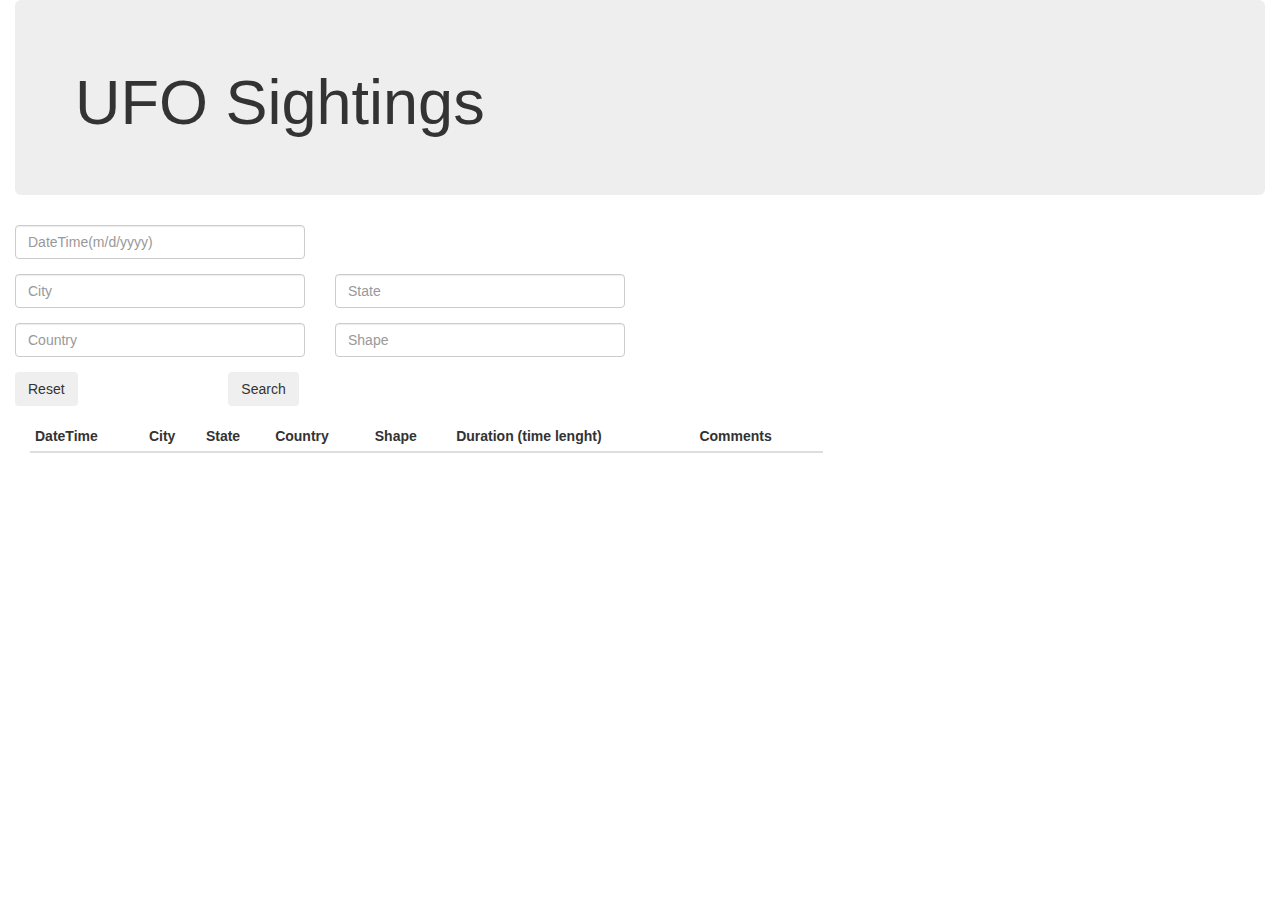
==== NUCHI2018_HMW12/index.html @ 24dafe3f "homework 12 added" ====
<!DOCTYPE html>
<html lang="en">

<head>
    <meta charset="UTF-8">
    <meta name="viewport" content="width=device-width, initial-scale=1.0">
    <meta http-equiv="X-UA-Compatible" content="ie=edge">
    <title>UFO Sightings</title>
    <link rel="stylesheet" href="https://cdnjs.cloudflare.com/ajax/libs/twitter-bootstrap/3.3.7/css/bootstrap.min.css" />
    <script src="https://ajax.googleapis.com/ajax/libs/jquery/3.3.1/jquery.min.js"></script>
    <script src="https://maxcdn.bootstrapcdn.com/bootstrap/3.3.7/js/bootstrap.min.js"></script>
</head>

<body>
    <div class="container-fluid">
        <div class="header">
            <div class="jumbotron">
                <h1>UFO Sightings</h1>
            </div>
            <div class="row">
                <div class="col-md-6">
                    <form id="UFOForm">
                        <div class="form-group row">
                            <div class="col-sm-6">
                                <input type="text" class="form-control" id="datetime" placeholder="DateTime(m/d/yyyy)" onfocus='this.value=""' value="">
                            </div>
                        </div>
                        <div class="form-group row">
                            <div class="col-sm-6">
                                <input type="text" class="form-control" id="city" placeholder="City" onfocus='this.value=""' value="">

                            </div>
                            <div class="col-sm-6">
                                <input type="text" class="form-control" id="state" placeholder="State" onfocus='this.value=""' value="">
                            </div>
                        </div>
                        <div class="form-group row">
                            <div class="col-sm-6">
                            <input type="text" class="form-control" id="country" placeholder="Country" onfocus='this.value=""' value="">
                            </div>
                            <div class="col-sm-6">
                                <input type="text" class="form-control" id="shape" placeholder="Shape" onfocus='this.value=""' value="">
                            </div>
                        </div>
                    </form>
                    <div class="form-group row">
                        <div class="col-xs-4">
                            <button id="reset" class="btn button"onclick="resetForm()">Reset</button>
                        </div>
                        <div class="col-xs-4">
                            <button id="search"class="btn button">Search</button>
                        </div>
                    </div>
                </div>
            </div>
        </div>
        <div class="row">
            <div class="col-lg-8">
                <div class="container-fluid table-scroll table-responsive">
                    <table class="table table-fixed table-hover table-striped table-condensed">
                        <thead>
                            <tr>
                                <th>DateTime</th>
                                <th>City</th>
                                <th>State</th>
                                <th>Country</th>
                                <th>Shape</th>
                                <th>Duration (time lenght) </th>
                                <th>Comments</th>
                            </tr>
                        </thead>
                        <tbody>
                        <!--Data will be here!-->
                        </tbody>
                    </table>
                </div>
            </div>
        </div>
    </div>
</div>
    <!--Reference my javascript documents-->
    <script src="data.js" type="text/javascript"></script>
    <script src="index.js" type="text/javascript"></script>
</body>

</html>
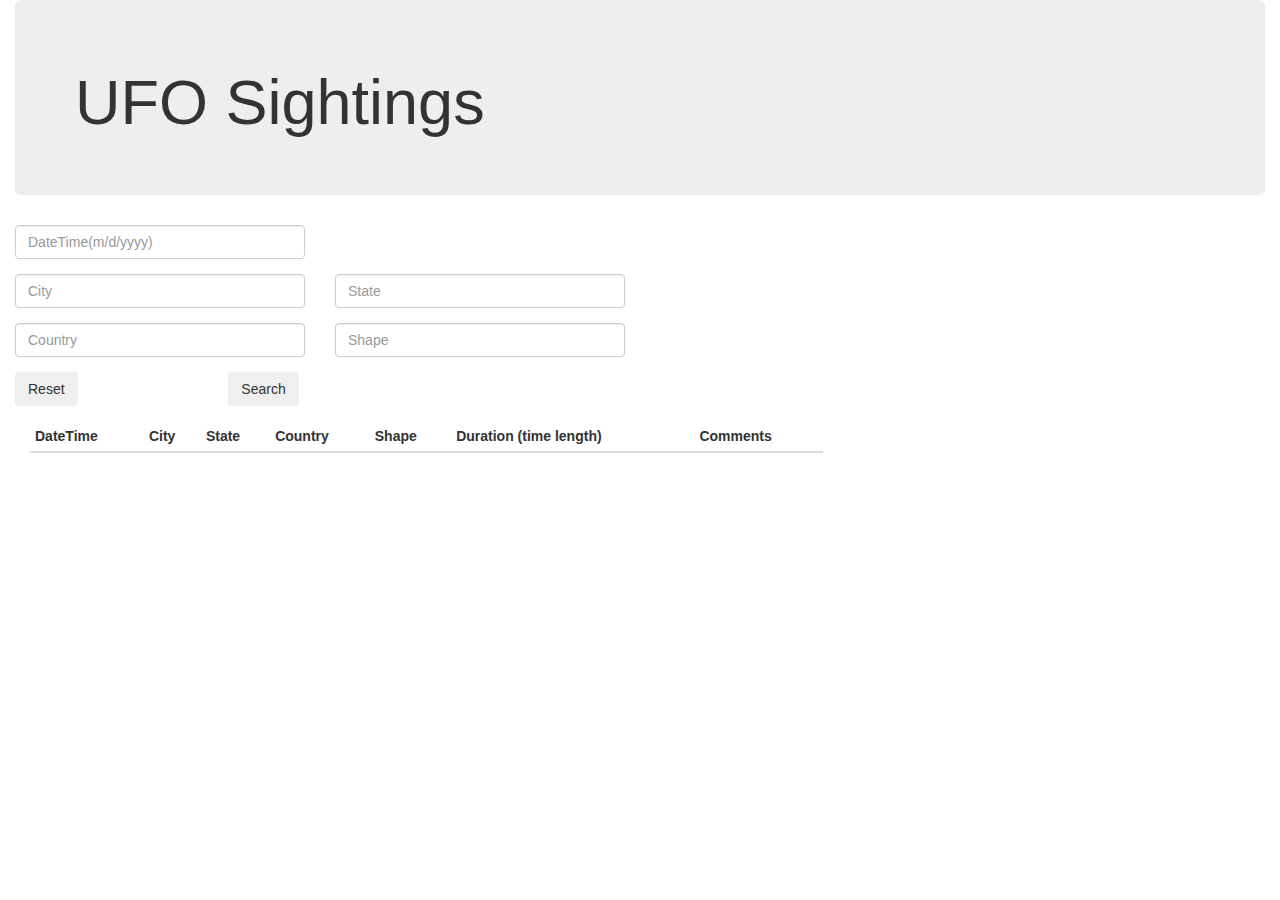
==== commit b5caa421: "Fixed the UFO page typo in length" ====
--- a/NUCHI2018_HMW12/index.html
+++ b/NUCHI2018_HMW12/index.html
@@ -22,24 +22,24 @@
                     <form id="UFOForm">
                         <div class="form-group row">
                             <div class="col-sm-6">
-                                <input type="text" class="form-control" id="datetime" placeholder="DateTime(m/d/yyyy)" onfocus='this.value=""' value="">
+                                <input type="text" class="form-control" id="datetime" placeholder="DateTime(m/d/yyyy)">
                             </div>
                         </div>
                         <div class="form-group row">
                             <div class="col-sm-6">
-                                <input type="text" class="form-control" id="city" placeholder="City" onfocus='this.value=""' value="">
+                                <input type="text" class="form-control" id="city" placeholder="City">
 
                             </div>
                             <div class="col-sm-6">
-                                <input type="text" class="form-control" id="state" placeholder="State" onfocus='this.value=""' value="">
+                                <input type="text" class="form-control" id="state" placeholder="State">
                             </div>
                         </div>
                         <div class="form-group row">
                             <div class="col-sm-6">
-                            <input type="text" class="form-control" id="country" placeholder="Country" onfocus='this.value=""' value="">
+                            <input type="text" class="form-control" id="country" placeholder="Country">
                             </div>
                             <div class="col-sm-6">
-                                <input type="text" class="form-control" id="shape" placeholder="Shape" onfocus='this.value=""' value="">
+                                <input type="text" class="form-control" id="shape" placeholder="Shape">
                             </div>
                         </div>
                     </form>
@@ -65,7 +65,7 @@
                                 <th>State</th>
                                 <th>Country</th>
                                 <th>Shape</th>
-                                <th>Duration (time lenght) </th>
+                                <th>Duration (time length) </th>
                                 <th>Comments</th>
                             </tr>
                         </thead>
